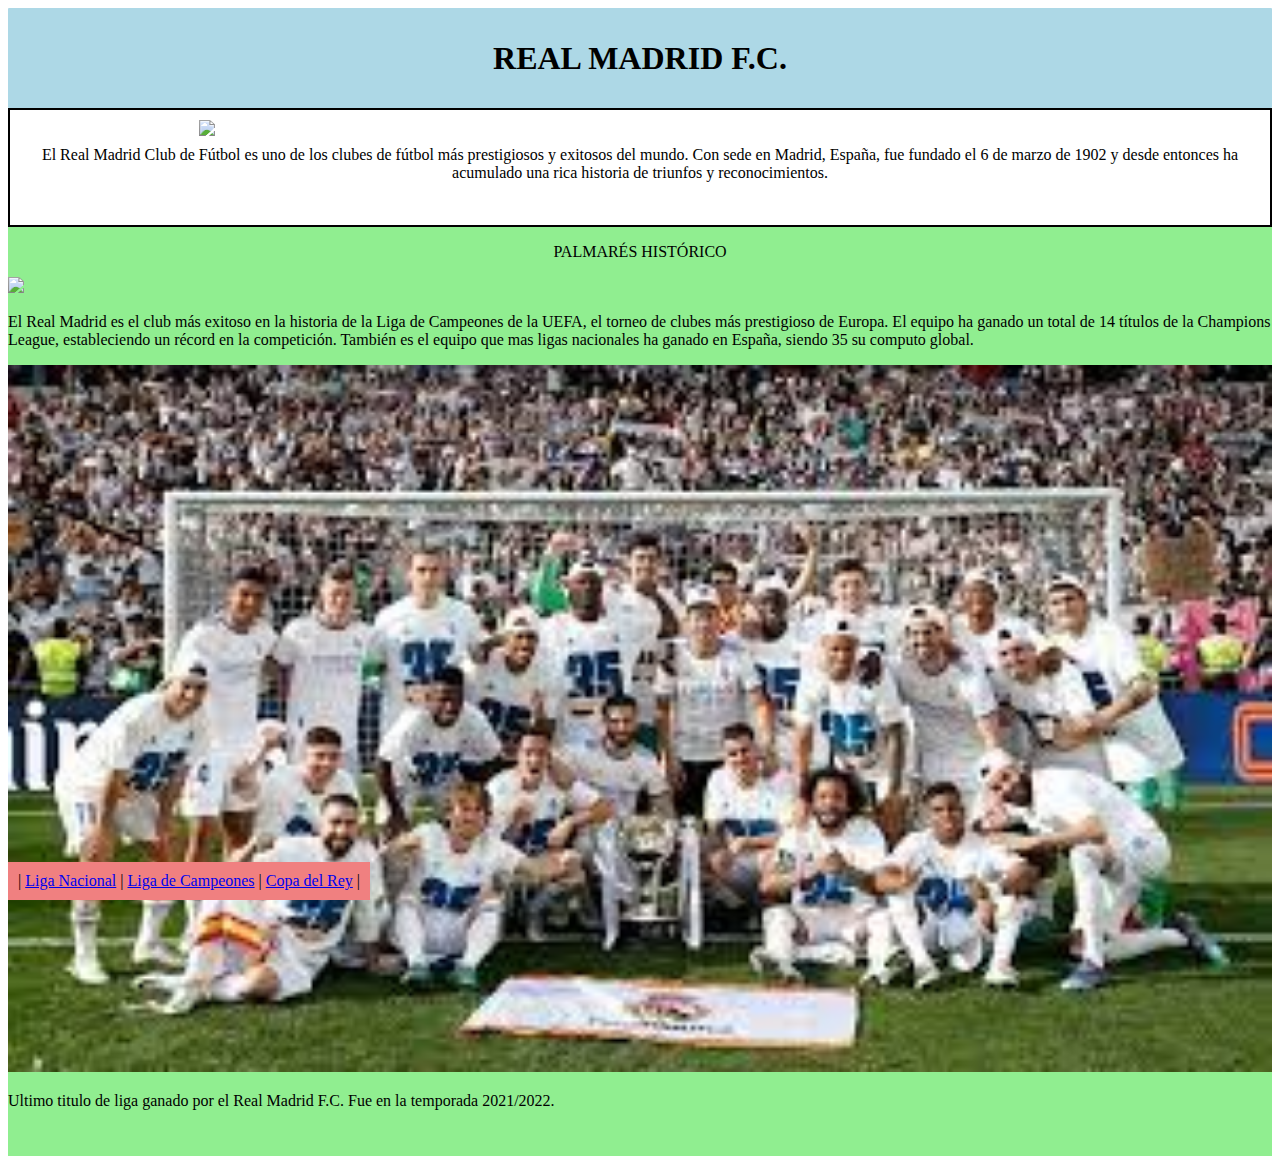
==== index.html @ 8ea7031d "PRUEBA" ====
<!DOCTYPE html>
<html lang="en">
<head>
    <meta charset="UTF-8">
    <title>HtmlPagina</title>
    <link rel="stylesheet" href="Estilo.css">



    <div id="Titulo">
        <h1>REAL MADRID F.C.</h1>
    </div>
</head>

<body class="Body">

    <div class="section1">
        <div>
            <img id="escudo" src="https://encrypted-tbn0.gstatic.com/images?q=tbn:ANd9GcQKQU5NqwxnIuqOECR88McNUfjPZQxYttdTcQcc86mCk8eEhyfg6AZmhjqHiBqIRB78POA&usqp=CAU">
            <article>
                El Real Madrid Club de Fútbol es uno de los clubes de fútbol más prestigiosos y exitosos del mundo. Con sede en Madrid, España, fue fundado el 6 de marzo de 1902 y desde entonces ha acumulado una rica historia de triunfos y reconocimientos.
            </article>
            
        </div>
    </div>

    <div class="section2">
        <div>
            <article id="titulo2">
                PALMARÉS HISTÓRICO
            </article>
            <img id="champions" src="https://cloudfront-eu-central-1.images.arcpublishing.com/prisaradio/BA6IDITWRVKWJIXDZZVEBKB5FY.jpg">
            <p>El Real Madrid es el club más exitoso en la historia de la Liga de Campeones de la UEFA, el torneo de clubes más prestigioso de Europa. El equipo ha ganado un total de 14 títulos de la Champions League, estableciendo un récord en la competición.
                También es el equipo que mas ligas nacionales ha ganado en España, siendo 35 su computo global.
            </p>

            <img id="liga" src="[data-uri]">
            <p id="texto1">Ultimo titulo de liga ganado por el Real Madrid F.C. Fue en la temporada 2021/2022. </p>

        </div>

        <div id="enlaces">
            |
            <a href="nacional.html">Liga Nacional</a>
            |
            <a href="campeones.html">Liga de Campeones</a>
            |
            <a href="copa.html">Copa del Rey</a>
            |

         </div> 
        


    </div>
</body>
---- Estilo.css ----
#Titulo{
        display: flex;
        border-radius:1px;
        background-color: lightblue;
        height: 100px;
        align-items: center;
        justify-content: center;
        text-align: center;
        
    }
    .Body{
        font: size 0.7em;
        
    }
    #escudo{
        width: 70%;
        margin: 10px;    
    }
 

    .section1{
        display: flex;

    }
    .section1>div{
        display: flex;
        align-items: center;
        padding-bottom:1%;
        border: 2px solid;
        flex-direction: column;
    }

    .section1>div>article{
        display: flex;
        padding-bottom:30px;
        text-align: center;
    }   
     #titulo2{
        display: flex;
        border-radius: 1px;
        background-color: lightgreen;
        height: 50px;
        align-items: center;
        justify-content: center;
    
    }
    .section2{
        display: flex;
        padding-bottom:10px;
        background-color: lightgreen;

    }
    
    #champions{
        width: 100%;

    }
    #liga{
        width: 100%;
    }
    #texto1{
        padding-bottom: 20px;
    }
    #enlaces {
        position: fixed;
        bottom: 0;
        left: auto;
        padding: 10px; 
        background-color: lightcoral; 
    }



/*COPA DEL REY */
    

    #TituloC{
        display: flex;
        border-radius:50px;
        background-color: red;
        height: 100px;
        align-items: center;
        justify-content: center;
    
    }
    #escudoC{
        width: 100%;
        display: flex;
        justify-content: center;
        align-items: center;
        padding-top: 50px;
    }
    .mosaico {
        display: grid;
        grid-template-columns: repeat(auto-fit, minmax(200px, 1fr));
        grid-gap: 10px;
        padding-bottom: 50px;
    }
    .imagen {
        padding-top: 40px;
        width: 100%;
        height: 100%;

    }
    #ganadores{
        padding-top: 20px;
        border-radius: 20px;
        background-color: red;
        text-align: center;
        padding-bottom:20px;
        margin-bottom: 50px;
    }
    #enlacesC {
        position: fixed;
        left: auto;
        background-color: lightblue;
    }


/*LIGA DE CAMPEONES*/
    

    #Titulochamp{
        display: flex;
        border-radius:50px;
        background-color: blue;
        height: 100px;
        align-items: center;
        justify-content: center;
    
    }
    #escudochamp{
        width: 100%;
        display: flex;
        justify-content: center;
        align-items: center;
        padding-top: 50px;
    }
    .mosaico {
        display: grid;
        grid-template-columns: repeat(auto-fit, minmax(200px, 1fr));
        grid-gap: 10px;
        padding-bottom: 50px;
    }
    .imagen {
        padding-top: 40px;
        width: 100%;
        height: 100%;

    }
    #ganadoreschamp{
        padding-top: 20px;
        border-radius: 20px;
        background-color: blue;
        text-align: center;
        padding-bottom:20px;
        margin-bottom: 50px;
    }
    #enlacesC {
        position: fixed;
        bottom: 0;
        left: auto;
        padding: 10px; 
        background-color: lightblue; 
    }



/*LIGA NACIONAL*/


    #TituloS{
        display: flex;
        border-radius:50px;
        background-color: orange;
        height: 100px;
        align-items: center;
        justify-content: center;
    
    }
    #escudoS{
        width: 100%;
        display: flex;
        justify-content: center;
        align-items: center;
        padding-top: 50px;
    }
    .mosaico {
        display: grid;
        grid-template-columns: repeat(auto-fit, minmax(200px, 1fr));
        grid-gap: 10px;
        padding-bottom: 50px;
    }
    .imagen {
        padding-top: 40px;
        width: 100%;
        height: 100%;

    }
    #ganadoresS{
        padding-top: 20px;
        border-radius: 20px;
        background-color: orange;
        text-align: center;
        padding-bottom:20px;
        margin-bottom: 50px;
    }
    #enlacesC {
        position: fixed;
        bottom: 0;
        left: auto;
        padding: 10px; 
        background-color: lightblue; 
    }

@media (max-width:250px){
        #TituloC{
            display: flex;
            border-radius:50px;
            background-color: red;
            height: 100px;
            align-items: center;
            justify-content: center;
            font-size:90%;
        }

        }
@media (max-width:320px){
            #Titulochamp{
                display: flex;
                border-radius:50px;
                background-color: blue;
                height: 100px;
                align-items: center;
                justify-content: center;
                font-size: 65%;
            }
    
}
@media (max-width:320px){
    #TituloS{
        display: flex;
        border-radius:50px;
        background-color: orange;
        height: 100px;
        align-items: center;
        justify-content: center;
        font-size: 65%;
    }

}
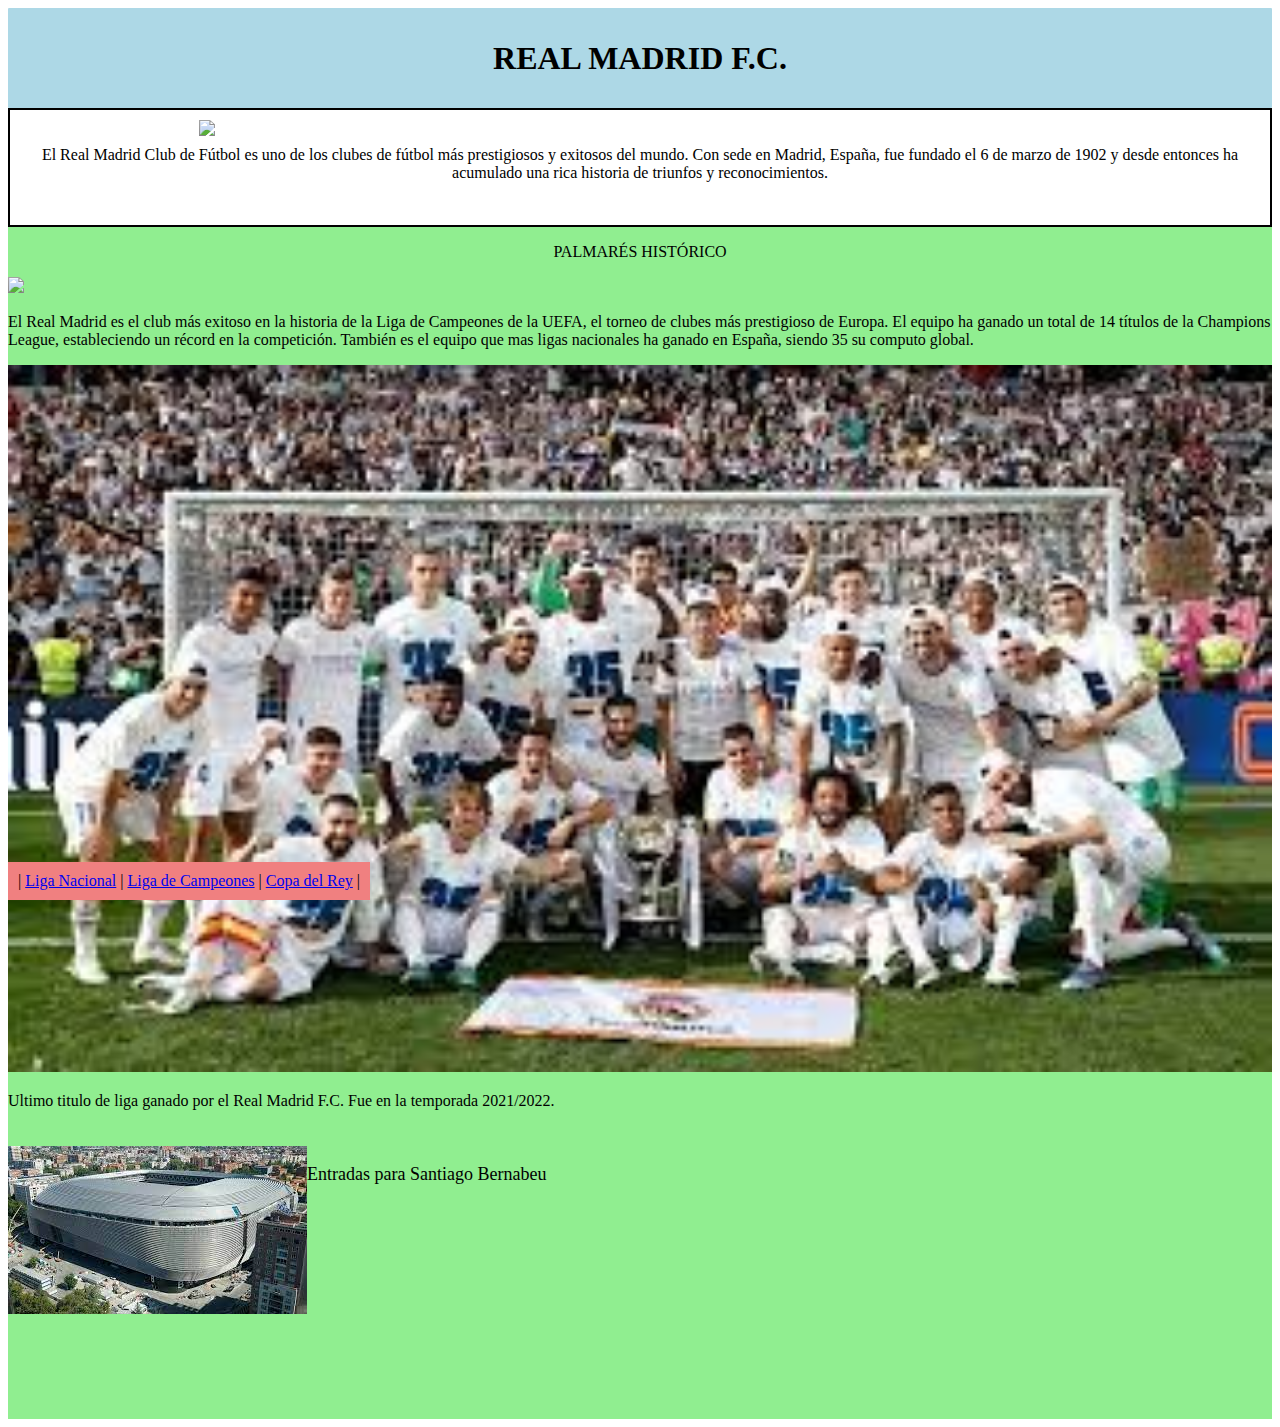
==== commit 0d49007f: "proyecto" ====
--- a/index.html
+++ b/index.html
@@ -39,6 +39,14 @@
 
         </div>
 
+        <div id="formulario">
+            <a href="formulario.html">
+                <img id="bernabeu" src="[data-uri]" alt="Imagen para ir al formulario">
+            </a>
+            <p>Entradas para Santiago Bernabeu</p>
+
+        </div>
+
         <div id="enlaces">
             |
             <a href="nacional.html">Liga Nacional</a>
@@ -52,6 +60,7 @@
         
 
 
+
     </div>
 </body>
 
--- a/Estilo.css
+++ b/Estilo.css
@@ -49,6 +49,7 @@
         display: flex;
         padding-bottom:10px;
         background-color: lightgreen;
+        flex-direction: column;
 
     }
     
@@ -69,7 +70,65 @@
         padding: 10px; 
         background-color: lightcoral; 
     }
-
+    #bernabeu{
+        width: 100%;
+        margin-bottom: 30%;
+    }
+    #formulario{
+        font-size: large;
+    }
+
+
+/*FORMULARIO*/
+
+    #TituloF{
+        display: flex;
+        border-radius:1px;
+        background-color: lightblue;
+        height: 100px;
+        align-items: center;
+        justify-content: center;
+        text-align: center;
+    }
+    #formulario{
+        display:flex
+
+    }
+    .formestilo {
+        width: 400px;
+        margin: 50px auto;
+        background-color: #fff;
+        padding: 20px;
+        border-radius: 10px;
+        box-shadow: 0px 0px 10px rgba(0, 0, 0, 0.1);
+    }
+
+    .formestilo{
+        text-align: center;
+        color: #333;
+    }
+
+    .formestilo input[type="text"],
+    .formestilo input[type="email"],
+    .formestilo textarea {
+        width: 100%;
+        padding: 10px;
+        margin-bottom: 10px;
+        border: 1px solid #ccc;
+        border-radius: 5px;
+        box-sizing: border-box; /* Incluye padding y border en el ancho */
+        font-size: 16px;
+    }
+
+    .formestilo textarea {
+        height: 100px; /* Altura fija para el campo de texto */
+    }
+
+    .formestilo button[type="submit"] {
+        width: 100%;
+        padding: 10px;
+     
+    }
 
 
 /*COPA DEL REY */
@@ -251,6 +310,16 @@
 
 }
 
-
-
-
+@media (max-width:320px){
+    #formulario{
+        font-size: small;
+    }
+    #bernabeu{
+        margin-bottom: 60%;
+    }
+
+}
+
+
+
+
